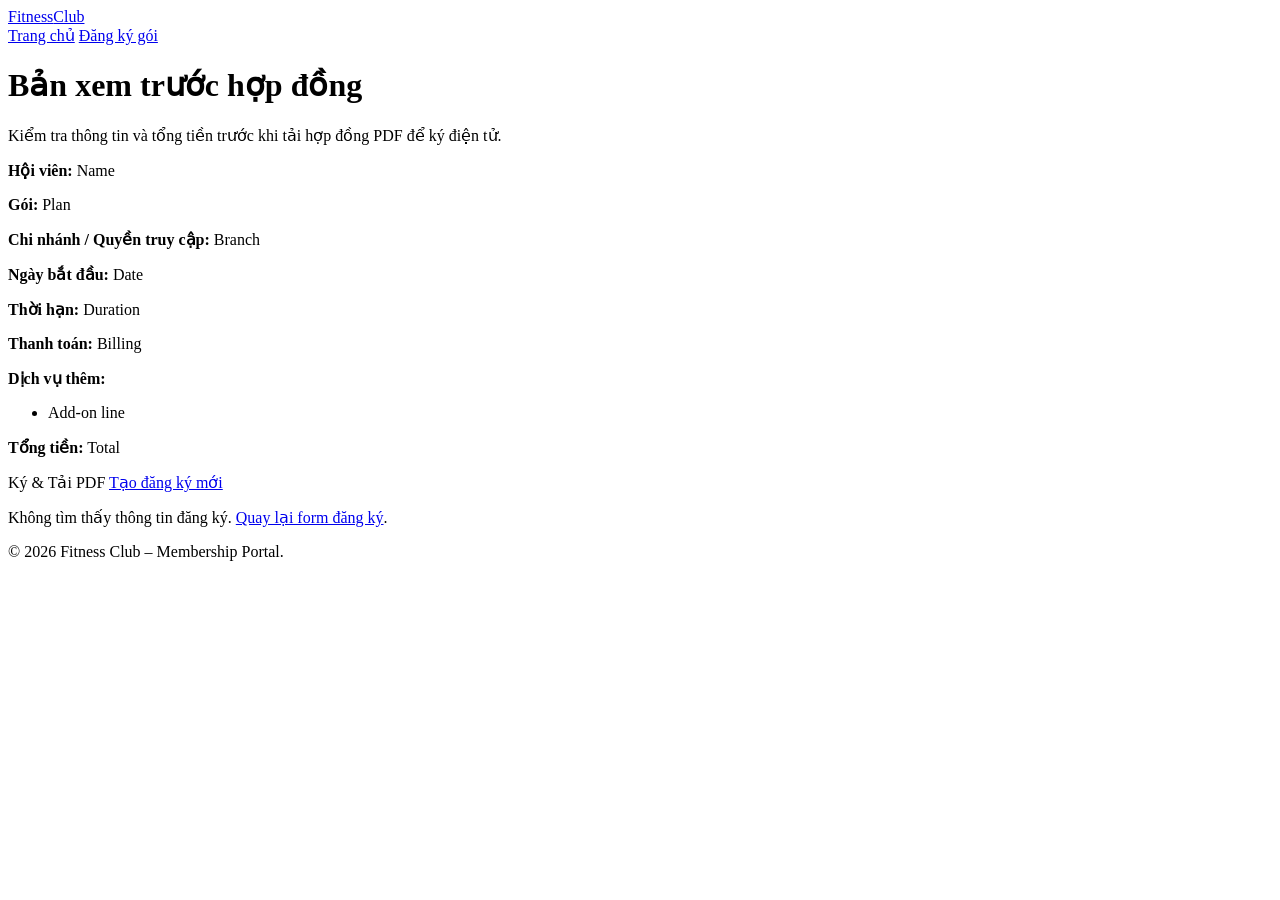
==== membership-portal/src/main/resources/templates/contract-review.html @ b0b1c010 "Initial commit: Fitness Club Membership Portal Made-with: Cursor" ====
<!DOCTYPE html>
<html xmlns:th="http://www.thymeleaf.org">
<head>
    <meta charset="UTF-8"/>
    <meta name="viewport" content="width=device-width, initial-scale=1"/>
    <title>Bản xem trước hợp đồng – Fitness Club</title>
    <link rel="preconnect" href="https://fonts.googleapis.com"/>
    <link rel="preconnect" href="https://fonts.gstatic.com" crossorigin/>
    <link href="https://fonts.googleapis.com/css2?family=Plus+Jakarta+Sans:wght@400;500;600;700;800&display=swap" rel="stylesheet"/>
    <link rel="stylesheet" th:href="@{/css/style.css}"/>
</head>
<body>
    <header class="site-header">
        <div class="container">
            <a href="/" class="site-logo">Fitness<span>Club</span></a>
            <nav class="site-nav">
                <a href="/">Trang chủ</a>
                <a href="/enroll" class="cta">Đăng ký gói</a>
            </nav>
        </div>
    </header>

    <main>
        <div class="result-card success" th:if="${enrollmentResult}">
            <h1>Bản xem trước hợp đồng</h1>
            <p>Kiểm tra thông tin và tổng tiền trước khi tải hợp đồng PDF để ký điện tử.</p>

            <div class="summary">
                <p><strong>Hội viên:</strong> <span th:text="${enrollmentResult.memberName}">Name</span></p>
                <p><strong>Gói:</strong> <span th:text="${enrollmentResult.planType}">Plan</span></p>
                <p><strong>Chi nhánh / Quyền truy cập:</strong> <span th:text="${enrollmentResult.branchInfo}">Branch</span></p>
                <p><strong>Ngày bắt đầu:</strong> <span th:text="${enrollmentResult.startDate}">Date</span></p>
                <p><strong>Thời hạn:</strong> <span th:text="${enrollmentResult.contractDuration}">Duration</span></p>
                <p><strong>Thanh toán:</strong> <span th:text="${enrollmentResult.billingType}">Billing</span></p>
                <div class="addons" th:if="${enrollmentResult.addOnLines != null and !enrollmentResult.addOnLines.isEmpty()}">
                    <p><strong>Dịch vụ thêm:</strong></p>
                    <ul>
                        <li th:each="line : ${enrollmentResult.addOnLines}" th:text="${line}">Add-on line</li>
                    </ul>
                </div>
                <p><strong>Tổng tiền:</strong> <span th:text="${enrollmentResult.totalAmount}">Total</span></p>
            </div>

            <div class="actions">
                <a th:href="@{/contract/{id}(id=${enrollmentId})}" class="btn btn-primary btn-lg">Ký &amp; Tải PDF</a>
                <a href="/enroll" class="btn btn-outline">Tạo đăng ký mới</a>
            </div>
        </div>
        <div class="result-card" th:unless="${enrollmentResult}">
            <p>Không tìm thấy thông tin đăng ký. <a href="/enroll">Quay lại form đăng ký</a>.</p>
        </div>
    </main>

    <footer class="site-footer">
        <div class="container">&copy; 2026 Fitness Club – Membership Portal.</div>
    </footer>
</body>
</html>
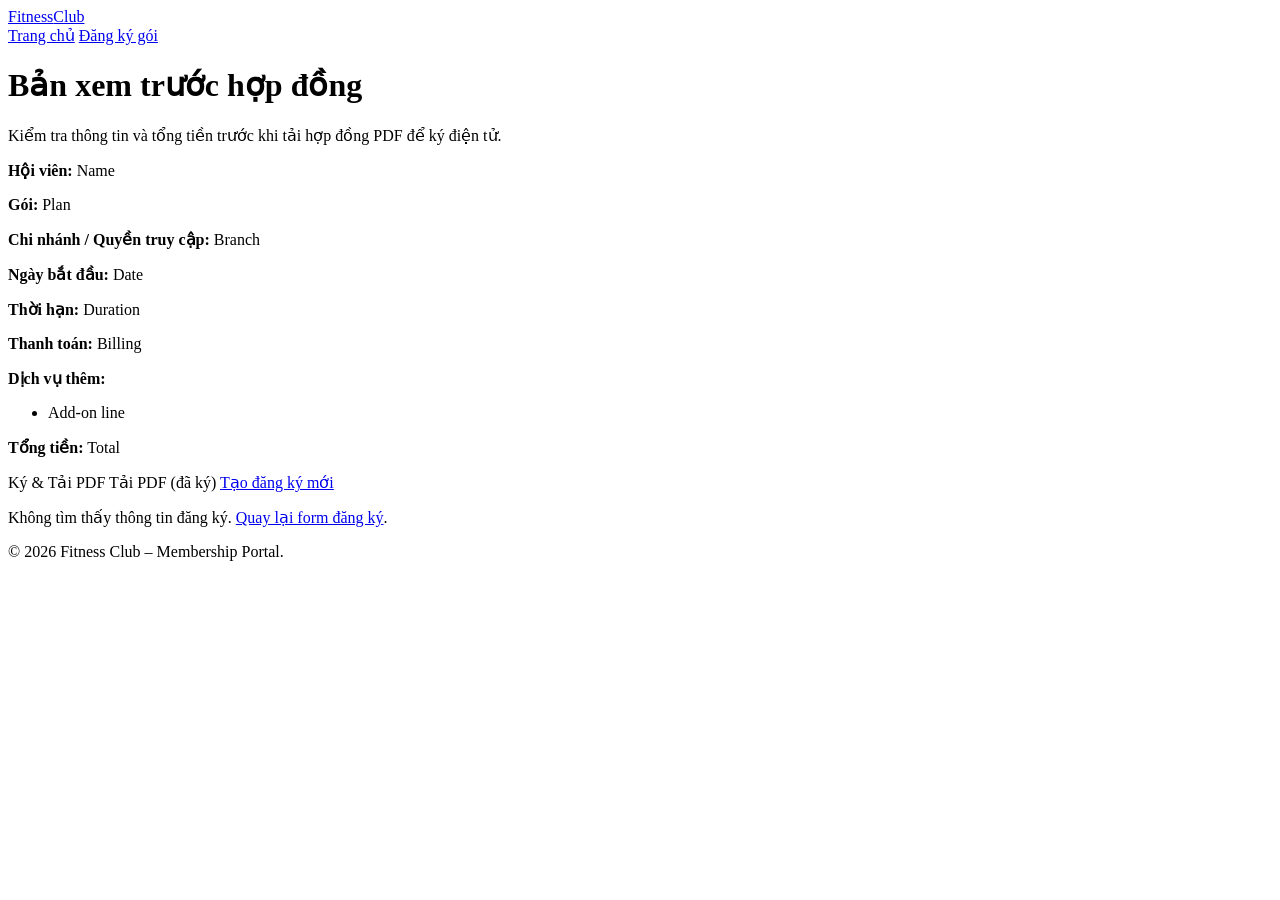
==== commit a9e75ac0: "Add auth roles, admin/user UI, and contract finalize flow Introduce form login + registration, role-" ====
--- a/membership-portal/src/main/resources/templates/contract-review.html
+++ b/membership-portal/src/main/resources/templates/contract-review.html
@@ -42,7 +42,12 @@
             </div>
 
             <div class="actions">
-                <a th:href="@{/contract/{id}(id=${enrollmentId})}" class="btn btn-primary btn-lg">Ký &amp; Tải PDF</a>
+                <a th:if="${enrollmentResult.status != 'FINALIZED'}"
+                   th:href="@{/contract/{id}(id=${enrollmentId})}"
+                   class="btn btn-primary btn-lg">Ký &amp; Tải PDF</a>
+                <a th:if="${enrollmentResult.status == 'FINALIZED'}"
+                   th:href="@{|/api/enrollments/${enrollmentId}/download|}"
+                   class="btn btn-primary btn-lg">Tải PDF (đã ký)</a>
                 <a href="/enroll" class="btn btn-outline">Tạo đăng ký mới</a>
             </div>
         </div>
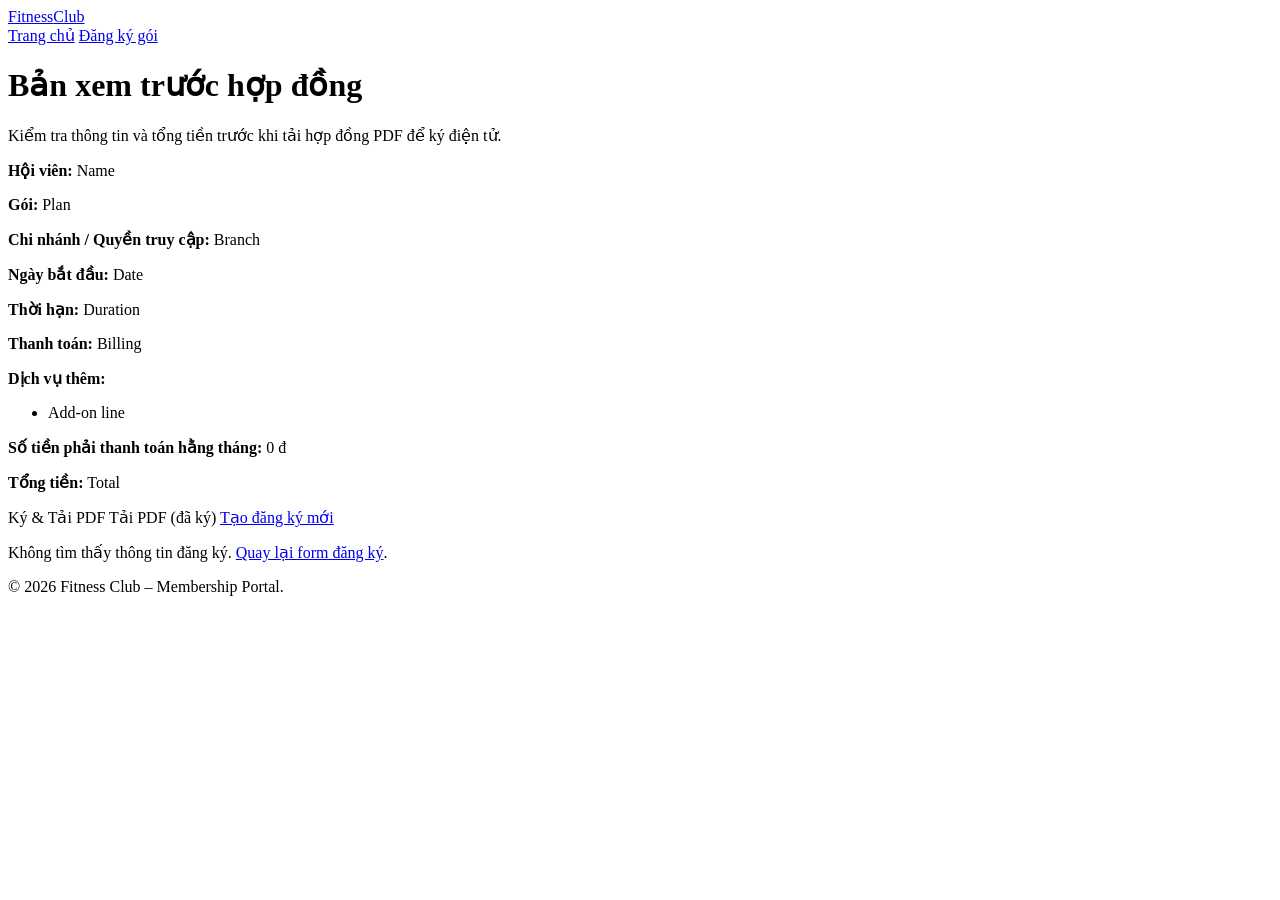
==== commit ac36a98e: "Enhance user profile flow, admin member management, and payment displays. Collect personal info at r" ====
--- a/membership-portal/src/main/resources/templates/contract-review.html
+++ b/membership-portal/src/main/resources/templates/contract-review.html
@@ -38,6 +38,10 @@
                         <li th:each="line : ${enrollmentResult.addOnLines}" th:text="${line}">Add-on line</li>
                     </ul>
                 </div>
+                <p th:if="${enrollmentResult.monthlyAmount != null}">
+                    <strong>Số tiền phải thanh toán hằng tháng:</strong>
+                    <span th:text="${enrollmentResult.monthlyAmount}">0 đ</span>
+                </p>
                 <p><strong>Tổng tiền:</strong> <span th:text="${enrollmentResult.totalAmount}">Total</span></p>
             </div>
 
